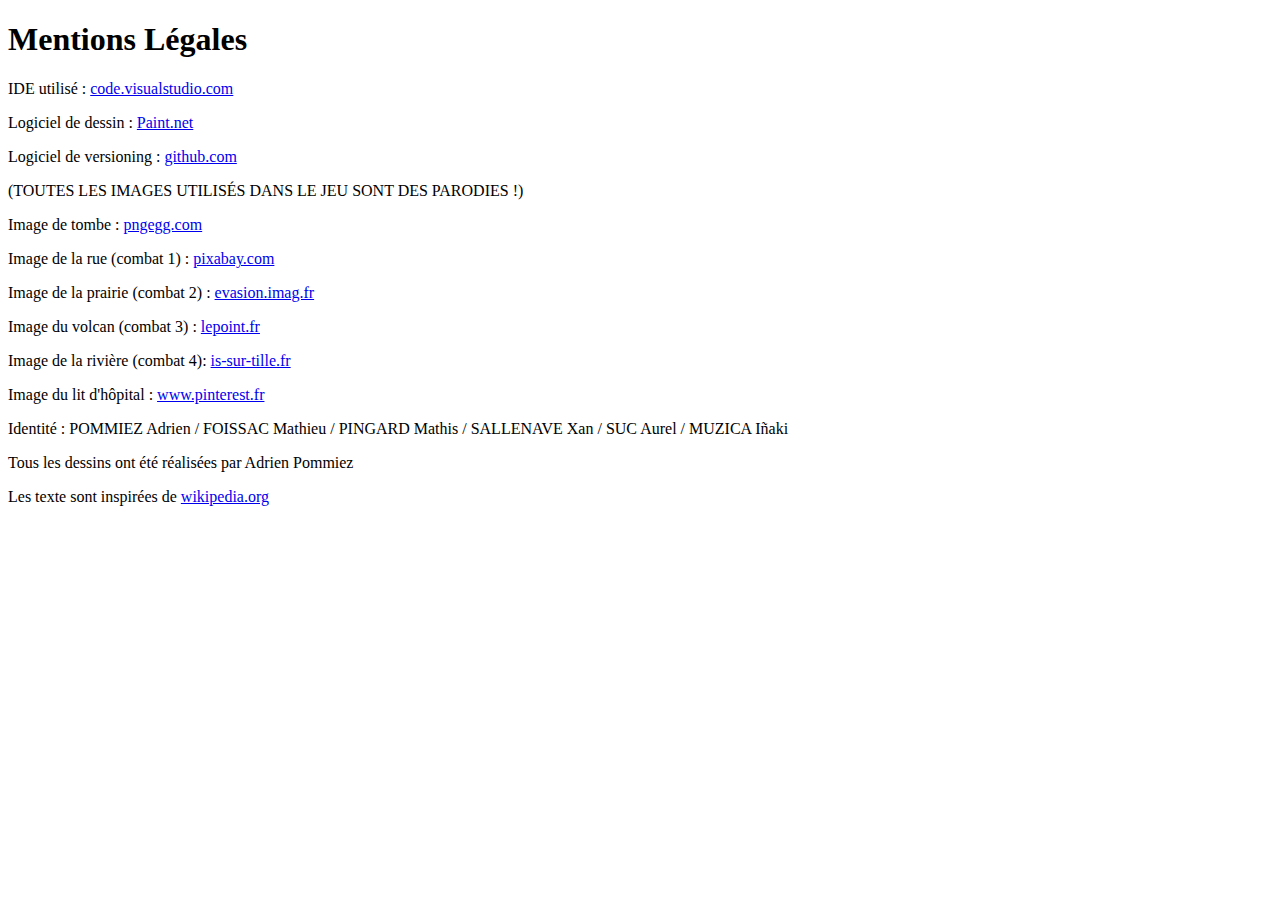
==== mentionsLegales.html @ 63b21072 "mentionLegales" ====
<!DOCTYPE html>
<html lang="en">
  <head>
    <meta charset="utf-8">
    <meta name="viewport" content="width=device-width, initial-scale=1">
    <title>Mentions Légales</title>
    <link href="https://cdn.jsdelivr.net/npm/bootstrap@5.2.3/dist/css/bootstrap.min.css" rel="stylesheet" integrity="sha384-rbsA2VBKQhggwzxH7pPCaAqO46MgnOM80zW1RWuH61DGLwZJEdK2Kadq2F9CUG65" crossorigin="anonymous">
  </head>
  <body class="bg-secondary text-white p-3">
        <div class="d-flex flex-column align-items-center">
            <h1>Mentions Légales</h1>
            <p>IDE utilisé : <a href="https://code.visualstudio.com">code.visualstudio.com</a></p>
            <p>Logiciel de dessin : <a href="https://www.getpaint.net">Paint.net</a></p>
            <p>Logiciel de versioning : <a href="https://github.com">github.com</a></p>
            <p>(TOUTES LES IMAGES UTILISÉS DANS LE JEU SONT DES PARODIES !)</p>
            <p>Image de tombe : <a href="https://www.pngegg.com/fr/png-zqrtw">pngegg.com</a></p>
            <p>Image de la rue (combat 1) : <a href="https://pixabay.com/fr/illustrations/rue-dessin-animé-image-d-effet-4784424/">pixabay.com</a></p>
            <p>Image de la prairie (combat 2) : <a href="http://www-evasion.imag.fr/Ressources/prairie/index.html">evasion.imag.fr</a></p>
            <p>Image du volcan (combat 3) : <a href="https://www.lepoint.fr/environnement/une-nouvelle-eruption-volcanique-dans-le-sud-ouest-de-l-islande-03-08-2022-2485328_1927.php">lepoint.fr</a></p>
            <p>Image de la rivière (combat 4): <a href="https://www.is-sur-tille.fr/les-rivieres.html">is-sur-tille.fr</a></p>
            <p>Image du lit d'hôpital : <a href="https://www.pinterest.fr/pin/796011302859104809/">www.pinterest.fr</a></p>
            <p>Identité : POMMIEZ Adrien / FOISSAC Mathieu / PINGARD Mathis / SALLENAVE Xan / SUC Aurel / MUZICA Iñaki</p>
            <p>Tous les dessins ont été réalisées par Adrien Pommiez</p>
            <p>Les texte sont inspirées de <a href="https://fr.wikipedia.org/wiki/Wikipédia:Accueil_principal">wikipedia.org</a></p>
            
        </div>
    <script src="https://cdn.jsdelivr.net/npm/bootstrap@5.2.3/dist/js/bootstrap.bundle.min.js" integrity="sha384-kenU1KFdBIe4zVF0s0G1M5b4hcpxyD9F7jL+jjXkk+Q2h455rYXK/7HAuoJl+0I4" crossorigin="anonymous"></script>
  </body>
</html>
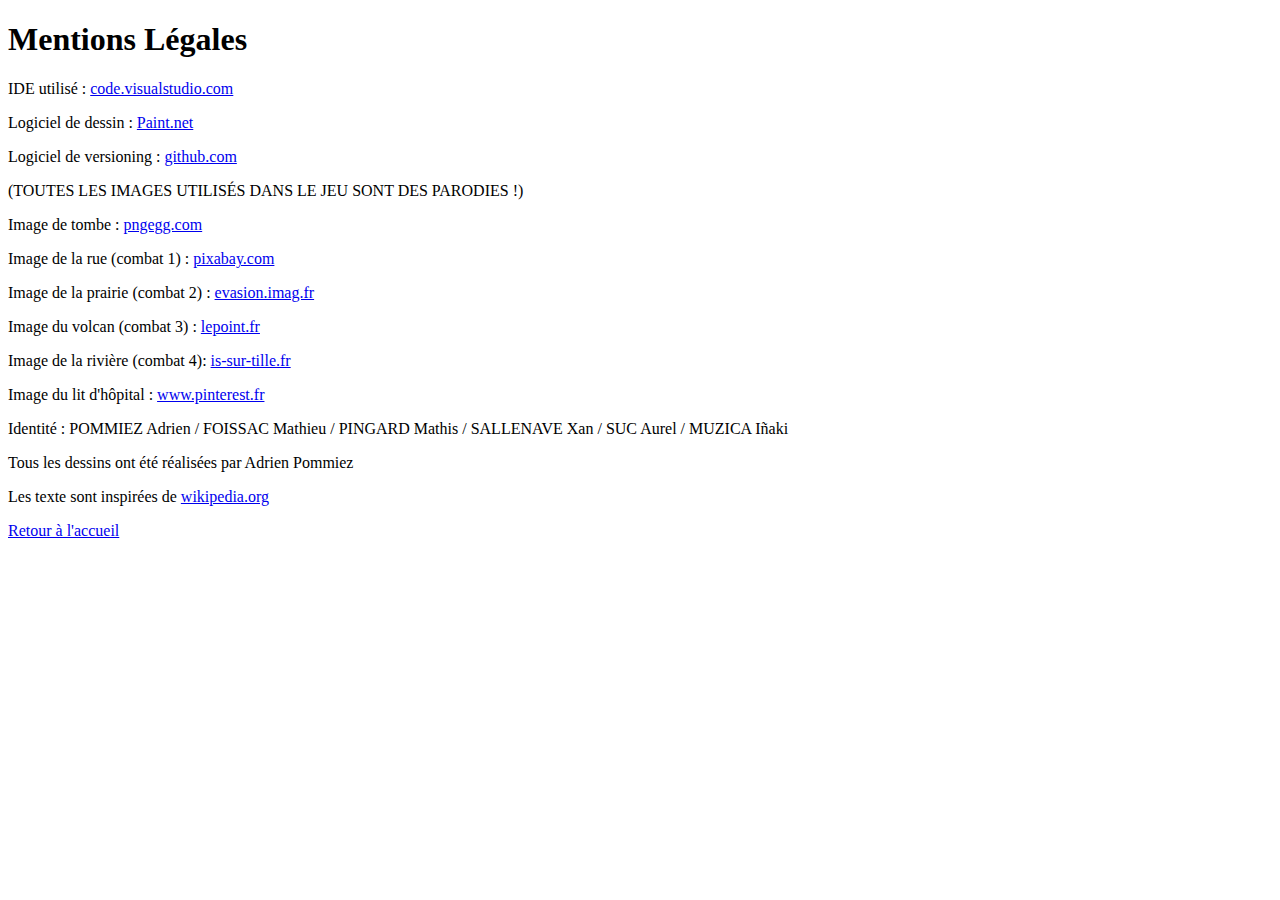
==== commit ea8fbb08: "Ajout du retour à l'accueil" ====
--- a/mentionsLegales.html
+++ b/mentionsLegales.html
@@ -22,8 +22,11 @@
             <p>Identité : POMMIEZ Adrien / FOISSAC Mathieu / PINGARD Mathis / SALLENAVE Xan / SUC Aurel / MUZICA Iñaki</p>
             <p>Tous les dessins ont été réalisées par Adrien Pommiez</p>
             <p>Les texte sont inspirées de <a href="https://fr.wikipedia.org/wiki/Wikipédia:Accueil_principal">wikipedia.org</a></p>
-            
         </div>
+
+        <footer class="fixed-bottom">
+            <a class="float-end p-5" href="index.html">Retour à l'accueil</a>
+        </footer>
     <script src="https://cdn.jsdelivr.net/npm/bootstrap@5.2.3/dist/js/bootstrap.bundle.min.js" integrity="sha384-kenU1KFdBIe4zVF0s0G1M5b4hcpxyD9F7jL+jjXkk+Q2h455rYXK/7HAuoJl+0I4" crossorigin="anonymous"></script>
   </body>
 </html>